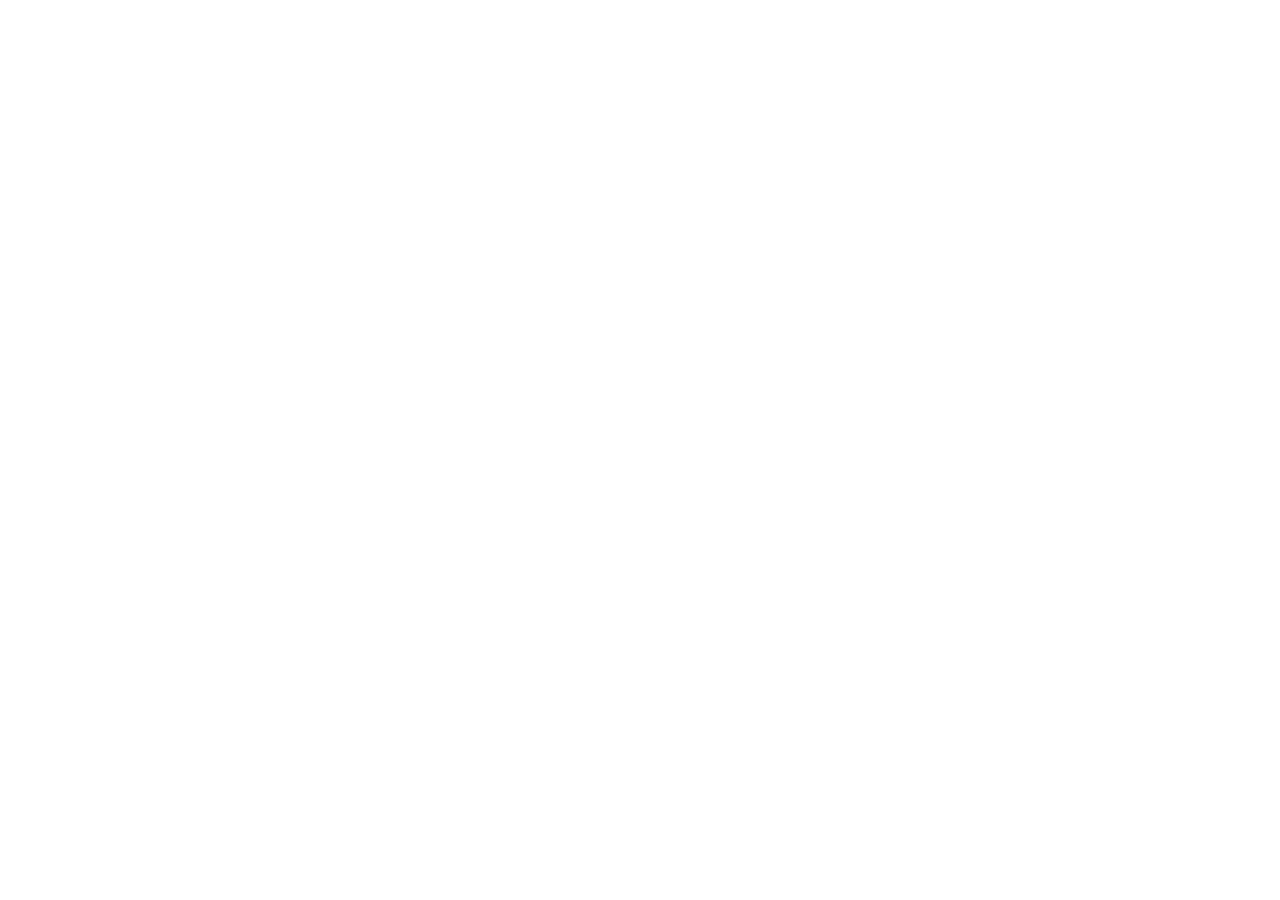
==== index.html @ c165a64d "v3 deploy" ====
<!doctype html>
<html lang="zh-CN">
  <head>
    <meta charset="UTF-8" />
    <meta name="viewport" content="width=device-width, initial-scale=1.0" />
    <title>多维表格通用打印插件</title>
    <script type="module" crossorigin src="./assets/index-Bn3xhwZ8.js"></script>
    <link rel="stylesheet" crossorigin href="./assets/index-Djc5xSpR.css">
  </head>
  <body>
    <div id="root"></div>
  </body>
</html>
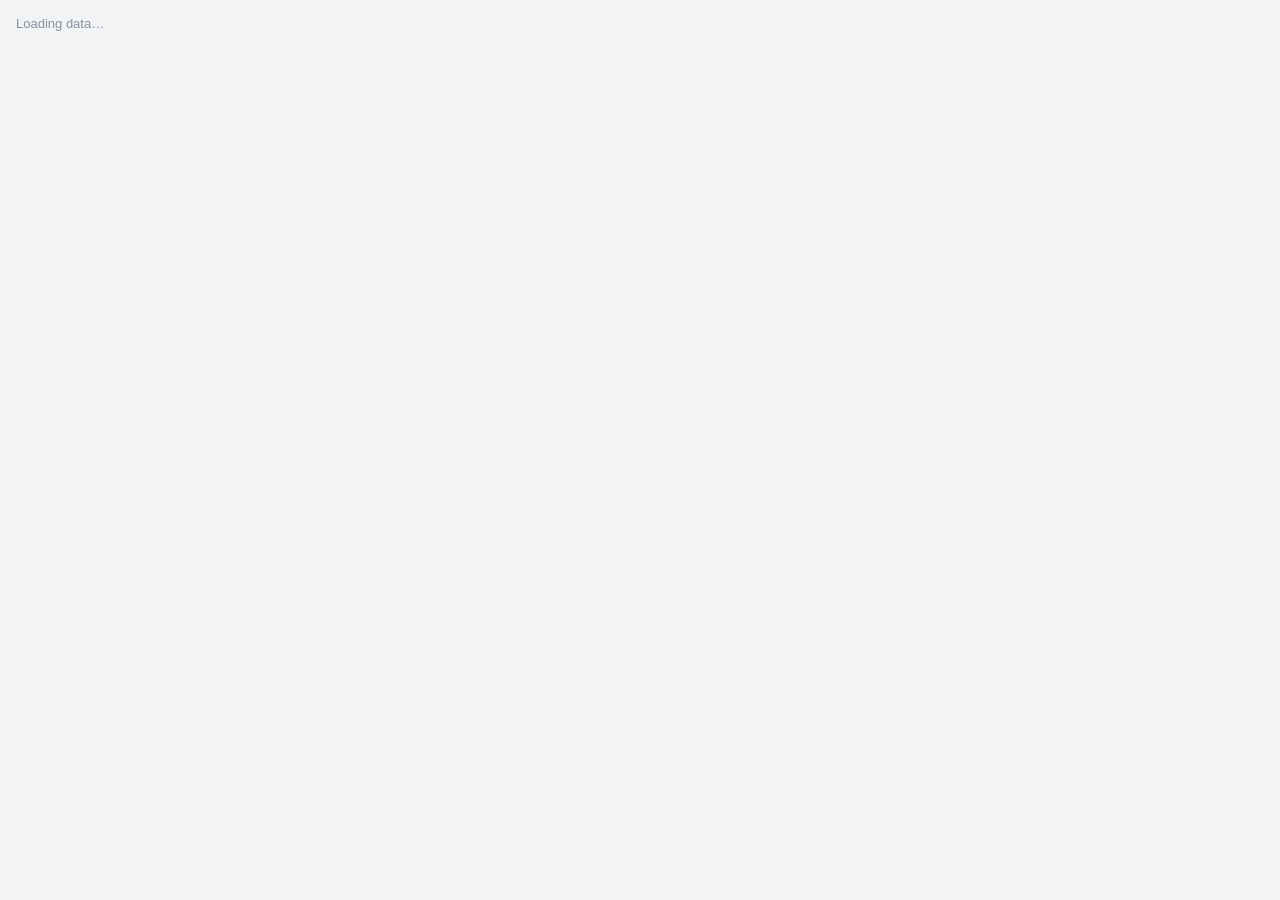
==== commit 3758fa96: "Update index.html" ====
--- a/index.html
+++ b/index.html
@@ -4,8 +4,8 @@
     <meta charset="UTF-8" />
     <meta name="viewport" content="width=device-width, initial-scale=1.0" />
     <title>多维表格通用打印插件</title>
-    <script type="module" crossorigin src="./assets/index-Bn3xhwZ8.js"></script>
-    <link rel="stylesheet" crossorigin href="./assets/index-Djc5xSpR.css">
+    <script type="module" crossorigin src="./index-Bn3xhwZ8.js"></script>
+    <link rel="stylesheet" crossorigin href="./index-Djc5xSpR.css">
   </head>
   <body>
     <div id="root"></div>
--- a/index-Djc5xSpR.css
+++ b/index-Djc5xSpR.css
@@ -0,0 +1 @@
+html,body,#root{margin:0;padding:0;height:100%}.plugin-root{display:flex;flex-direction:column;height:100vh;font-family:-apple-system,BlinkMacSystemFont,Segoe UI,PingFang SC,Microsoft YaHei,Helvetica Neue,Arial,sans-serif;font-size:13px;color:var(--text);background:var(--bg)}:root[data-theme=dark]{--bg: #1f2329;--bg2: #262b33;--panel: #2b313a;--panel2: #333a45;--border: #3d4551;--text: #e8eaee;--text2: #9aa2ad;--primary: #3370ff;--primary-hover: #4c84ff;--danger: #d54941;--green: #2f9e5a;--shadow: rgba(0, 0, 0, .4);--canvas-bg: #3a4150}:root:not([data-theme=dark]){--bg: #f2f3f5;--bg2: #ffffff;--panel: #ffffff;--panel2: #f7f8fa;--border: #e2e5ea;--text: #1f2329;--text2: #8a919f;--primary: #3370ff;--primary-hover: #4c84ff;--danger: #d54941;--green: #2f9e5a;--shadow: rgba(31, 35, 41, .12);--canvas-bg: #dfe3ea}.global-header{display:flex;align-items:center;gap:12px;padding:8px 14px;background:var(--panel);border-bottom:1px solid var(--border);flex:none}.global-title{font-size:15px;font-weight:600}.global-sub{color:var(--text2);font-size:12px;max-width:260px;overflow:hidden;text-overflow:ellipsis;white-space:nowrap}.global-right{margin-left:auto;display:flex;align-items:center;gap:10px}.mode-switch{display:flex;border:1px solid var(--border);border-radius:6px;overflow:hidden}.mode-btn{border:none;background:transparent;color:var(--text2);padding:4px 14px;cursor:pointer;font-size:13px}.mode-btn.active{background:var(--primary);color:#fff}.lang-switch{display:flex;gap:4px}.lang-btn{border:1px solid var(--border);background:transparent;color:var(--text2);border-radius:4px;padding:2px 8px;cursor:pointer;font-size:12px}.lang-btn.active{background:var(--primary);color:#fff;border-color:var(--primary)}.panel-tip{padding:16px;color:var(--text2);display:flex;align-items:center;gap:10px}.panel-tip.error{color:var(--danger)}.btn{border:1px solid var(--border);background:var(--panel2);color:var(--text);padding:6px 14px;border-radius:6px;cursor:pointer;font-size:13px}.btn:hover{border-color:var(--primary);color:var(--primary)}.btn-primary{border:none;background:var(--primary);color:#fff;padding:6px 14px;border-radius:6px;cursor:pointer;font-size:13px;font-weight:500}.btn-primary:hover:not(:disabled){background:var(--primary-hover)}.btn-primary:disabled{opacity:.45;cursor:not-allowed}.btn-green{background:var(--green)}.btn-sm{border:1px solid var(--border);background:var(--panel2);color:var(--text);padding:4px 10px;border-radius:5px;cursor:pointer;font-size:12px}.btn-sm:hover:not(:disabled){border-color:var(--primary);color:var(--primary)}.btn-sm:disabled{opacity:.45;cursor:not-allowed}.btn-active{background:var(--primary);border-color:var(--primary);color:#fff}.act-bar{display:flex;align-items:center;gap:12px;padding:7px 14px;font-size:12.5px;border-bottom:1px solid var(--border)}.act-bar span{flex:1}.act-bar.warn{background:#d891001a;color:#d89100}.act-bar.ok{background:#25a15c1a;color:var(--green)}.act-bar.info{background:#2f7dff1a;color:var(--primary)}.act-bar.error{background:#e5484d1f;color:var(--danger)}.lock-hint{color:var(--danger);font-size:12.5px}.modal-bg.show{position:fixed;top:0;right:0;bottom:0;left:0;background:#0000008c;display:flex;align-items:center;justify-content:center;z-index:100}.modal-bg .modal{width:440px;max-width:92vw;background:var(--panel);border:1px solid var(--border);border-radius:12px;padding:20px 22px;box-shadow:0 8px 32px #00000059}.modal h3{margin:0 0 8px;font-size:15px}.modal-muted{color:var(--text2);font-size:12px;margin:6px 0;line-height:1.6}.modal-input{width:100%;box-sizing:border-box;margin-top:8px;padding:9px 12px;border:1px solid var(--border);border-radius:6px;background:var(--panel2);color:var(--text);font-family:ui-monospace,Consolas,monospace;letter-spacing:1px;font-size:14px}.modal-actions{display:flex;justify-content:flex-end;gap:8px;margin-top:14px}.activation-result{font-size:12.5px;margin-top:8px;padding:6px 10px;border-radius:6px}.activation-result.ok{background:#25a15c1f;color:var(--green)}.activation-result.fail{background:#e5484d1f;color:var(--danger)}.activation-result .uid{font-family:ui-monospace,Consolas,monospace}.btn-danger{border:1px solid var(--danger);color:var(--danger);background:transparent;padding:4px 10px;border-radius:5px;cursor:pointer;font-size:12px}.btn-danger:hover{background:var(--danger);color:#fff}.print-mode{flex:1;min-height:0;display:flex;flex-direction:column}.print-toolbar{display:flex;align-items:center;gap:8px;padding:8px 14px;background:var(--panel);border-bottom:1px solid var(--border);flex:none;flex-wrap:wrap}.toolbar-sep{width:1px;height:18px;background:var(--border);margin:0 4px}.toolbar-spacer{flex:1}.toolbar-label{color:var(--text2);font-size:12px}.toolbar-select{border:1px solid var(--border);background:var(--panel2);color:var(--text);border-radius:5px;padding:4px 8px;max-width:260px}.toolbar-name{border:1px solid var(--border);background:var(--panel2);color:var(--text);border-radius:5px;padding:4px 8px;width:180px}.print-body{flex:1;min-height:0;display:flex}.print-side{width:260px;flex:none;background:var(--panel);border-right:1px solid var(--border);padding:12px;overflow-y:auto}.tpl-info{padding:10px;background:var(--panel2);border-radius:8px;margin-bottom:12px}.tpl-name{font-weight:600;margin-bottom:4px}.tpl-meta{color:var(--text2);font-size:12px;line-height:1.6}.tpl-empty{padding:20px 0;text-align:center;color:var(--text2);display:flex;flex-direction:column;gap:12px;align-items:center}.record-picker{margin-bottom:12px}.search-input{width:100%;border:1px solid var(--border);background:var(--panel2);color:var(--text);border-radius:5px;padding:6px 8px;margin-bottom:8px}.record-picker-actions{display:flex;align-items:center;gap:6px;margin-bottom:8px}.pick-count{margin-left:auto;color:var(--text2);font-size:12px}.record-list{max-height:300px;overflow-y:auto;border:1px solid var(--border);border-radius:6px;padding:4px}.record-item{display:flex;align-items:center;gap:6px;padding:4px 6px;border-radius:4px;cursor:pointer}.record-item:hover{background:var(--panel2)}.record-label{overflow:hidden;text-overflow:ellipsis;white-space:nowrap}.print-hint{margin-top:12px;color:var(--text2);font-size:12px;line-height:1.6;border-top:1px dashed var(--border);padding-top:10px}.preview-scroll{flex:1;min-width:0;overflow:auto;background:var(--canvas-bg);padding:20px}.print-sheets{display:flex;flex-direction:column;align-items:center;gap:20px}.preview-empty{color:var(--text2);padding:40px}.preview-cap-hint{color:var(--text2);background:var(--panel);border-radius:6px;padding:6px 12px;font-size:12px}.print-sheet{position:relative;background:#fff;box-shadow:0 2px 12px var(--shadow);overflow:hidden;flex:none}.designer{flex:1;min-height:0;display:flex;flex-direction:column}.designer-toolbar{display:flex;align-items:center;gap:8px;padding:8px 14px;background:var(--panel);border-bottom:1px solid var(--border);flex:none;flex-wrap:wrap}.designer-body{flex:1;min-height:0;display:flex}.panel{display:flex;flex-direction:column;background:var(--panel);overflow-y:auto}.panel-left{width:150px;flex:none;border-right:1px solid var(--border);padding:10px}.panel-right{width:250px;flex:none;border-left:1px solid var(--border)}.panel-title{font-weight:600;padding:8px 10px;border-bottom:1px solid var(--border);flex:none}.comp-list{display:flex;flex-direction:column;gap:8px;padding:10px 4px}.comp-item{display:flex;align-items:center;gap:8px;padding:8px;border:1px solid var(--border);background:var(--panel2);color:var(--text);border-radius:8px;cursor:pointer;text-align:left;font-size:13px}.comp-item:hover{border-color:var(--primary);color:var(--primary)}.comp-icon{font-size:15px;width:22px;text-align:center;flex:none}.comp-label{font-weight:500}.designer-center{flex:1;min-width:0;display:flex;flex-direction:column}.page-tabs{display:flex;align-items:center;gap:6px;padding:8px 12px;border-bottom:1px solid var(--border);background:var(--panel);flex:none;overflow-x:auto}.page-tab{border:1px solid var(--border);background:var(--panel2);color:var(--text2);border-radius:5px;padding:4px 12px;cursor:pointer;font-size:12px;white-space:nowrap}.page-tab.active{background:var(--primary);color:#fff;border-color:var(--primary)}.page-tab-add{font-size:14px;padding:4px 10px}.canvas-scroll{flex:1;min-height:0;overflow:auto;background:var(--canvas-bg);padding:24px}.a4-canvas{position:relative;background:#fff;margin:0 auto;box-shadow:0 4px 24px var(--shadow);-webkit-user-select:none;user-select:none}.canvas-hint{position:absolute;right:8px;bottom:6px;font-size:11px;color:#b8bcc4;pointer-events:none}.cc-normal{border:1px dashed transparent}.cc-selected{border:1px dashed var(--primary)}.prop-body{padding:10px;overflow-y:auto}.prop-empty{padding:16px;color:var(--text2);font-size:12px}.prop-group{margin-bottom:12px;padding-bottom:12px;border-bottom:1px dashed var(--border)}.prop-group-title{font-weight:600;font-size:12px;color:var(--text2);margin-bottom:8px}.prop-row{display:flex;align-items:center;justify-content:space-between;gap:8px;margin-bottom:6px;font-size:12px}.prop-row.prop-col{flex-direction:column;align-items:stretch}.prop-row-inline{justify-content:flex-start}.prop-label{color:var(--text2);flex:none;max-width:110px;overflow:hidden;text-overflow:ellipsis;white-space:nowrap}.prop-row input[type=number],.prop-row input[type=text],.prop-row select,.prop-row textarea{flex:1;min-width:0;border:1px solid var(--border);background:var(--panel2);color:var(--text);border-radius:4px;padding:4px 6px;font-size:12px}.prop-row textarea{resize:vertical;font-family:inherit}.prop-row input[type=color]{width:40px;height:24px;padding:0;border:1px solid var(--border);background:var(--panel2);border-radius:4px}.prop-col-row{display:flex;align-items:center;gap:4px;margin-bottom:6px;font-size:12px}.prop-col-row .col-name{flex:1;min-width:0;border:1px solid var(--border);background:var(--panel2);color:var(--text);border-radius:4px;padding:3px 5px;font-size:12px}.prop-col-row .col-width{width:46px;border:1px solid var(--border);background:var(--panel2);color:var(--text);border-radius:4px;padding:3px 4px;font-size:12px}.prop-col-row select{border:1px solid var(--border);background:var(--panel2);color:var(--text);border-radius:4px;padding:3px 4px;font-size:12px}.prop-col-row .col-money{display:inline-flex;align-items:center;gap:2px;color:var(--text2);font-size:12px}.chk-group{display:flex;flex-wrap:wrap;gap:4px 10px;font-size:12px}.chk-inline{display:inline-flex;align-items:center;gap:3px;color:var(--text)}.comp-stamp{display:flex;align-items:center;justify-content:center;width:100%;height:100%}.comp-stamp-inner{border-radius:50%;border:2.5px solid var(--comp-color, #d32f2f);color:var(--comp-color, #d32f2f);display:flex;align-items:center;justify-content:center;text-align:center;padding:4px;box-sizing:border-box;line-height:1.15;font-family:Microsoft YaHei,SimSun,serif}.comp-table{display:flex;flex-direction:column;gap:3px;font-family:Microsoft YaHei,SimSun,sans-serif}.comp-table table{border-collapse:collapse;width:100%;table-layout:fixed}.comp-table th,.comp-table td{border:.2mm solid #1f2329;word-break:break-all}.cloud-badge{font-size:11px;padding:1px 6px;border-radius:8px;line-height:16px}.cloud-badge.synced{background:#25a15c1f;color:#25a15c}.cloud-badge.local{background:#8e94a01f;color:var(--text2)}@media print{.no-print{display:none!important}body{background:#fff!important}.preview-scroll{padding:0!important;background:#fff!important;overflow:visible!important}.print-sheets{gap:0!important;align-items:stretch!important}.print-sheet{box-shadow:none!important;page-break-after:always;break-after:page}.print-sheet:last-child{page-break-after:auto;break-after:auto}}.toast{position:fixed;top:16px;left:50%;transform:translate(-50%);background:var(--panel);border:1px solid var(--border);color:var(--text);padding:8px 18px;border-radius:8px;box-shadow:0 4px 16px var(--shadow);z-index:999}:root{--bg: #ffffff;--fg: #1f2329;--muted: #646a73;--border: #dee0e3;--panel: #f7f8fa;--primary: rgb(20, 86, 240);--primary-weak: rgba(20, 86, 240, .08);--danger: #d54941}[data-theme=dark]{--bg: #252525;--fg: #f5f6f7;--muted: #a8abb2;--border: #434343;--panel: #1e1e1e;--primary: #4571e1;--primary-weak: rgba(69, 113, 225, .15);--danger: #f54a45}*{box-sizing:border-box}html,body{margin:0;padding:0;background:var(--bg);color:var(--fg);font-family:-apple-system,BlinkMacSystemFont,Helvetica Neue,Tahoma,PingFang SC,Microsoft Yahei,Arial,Hiragino Sans GB,sans-serif,"Apple Color Emoji","Segoe UI Emoji",Segoe UI Symbol,"Noto Color Emoji"}#root{min-height:100vh}button{font-family:inherit}
